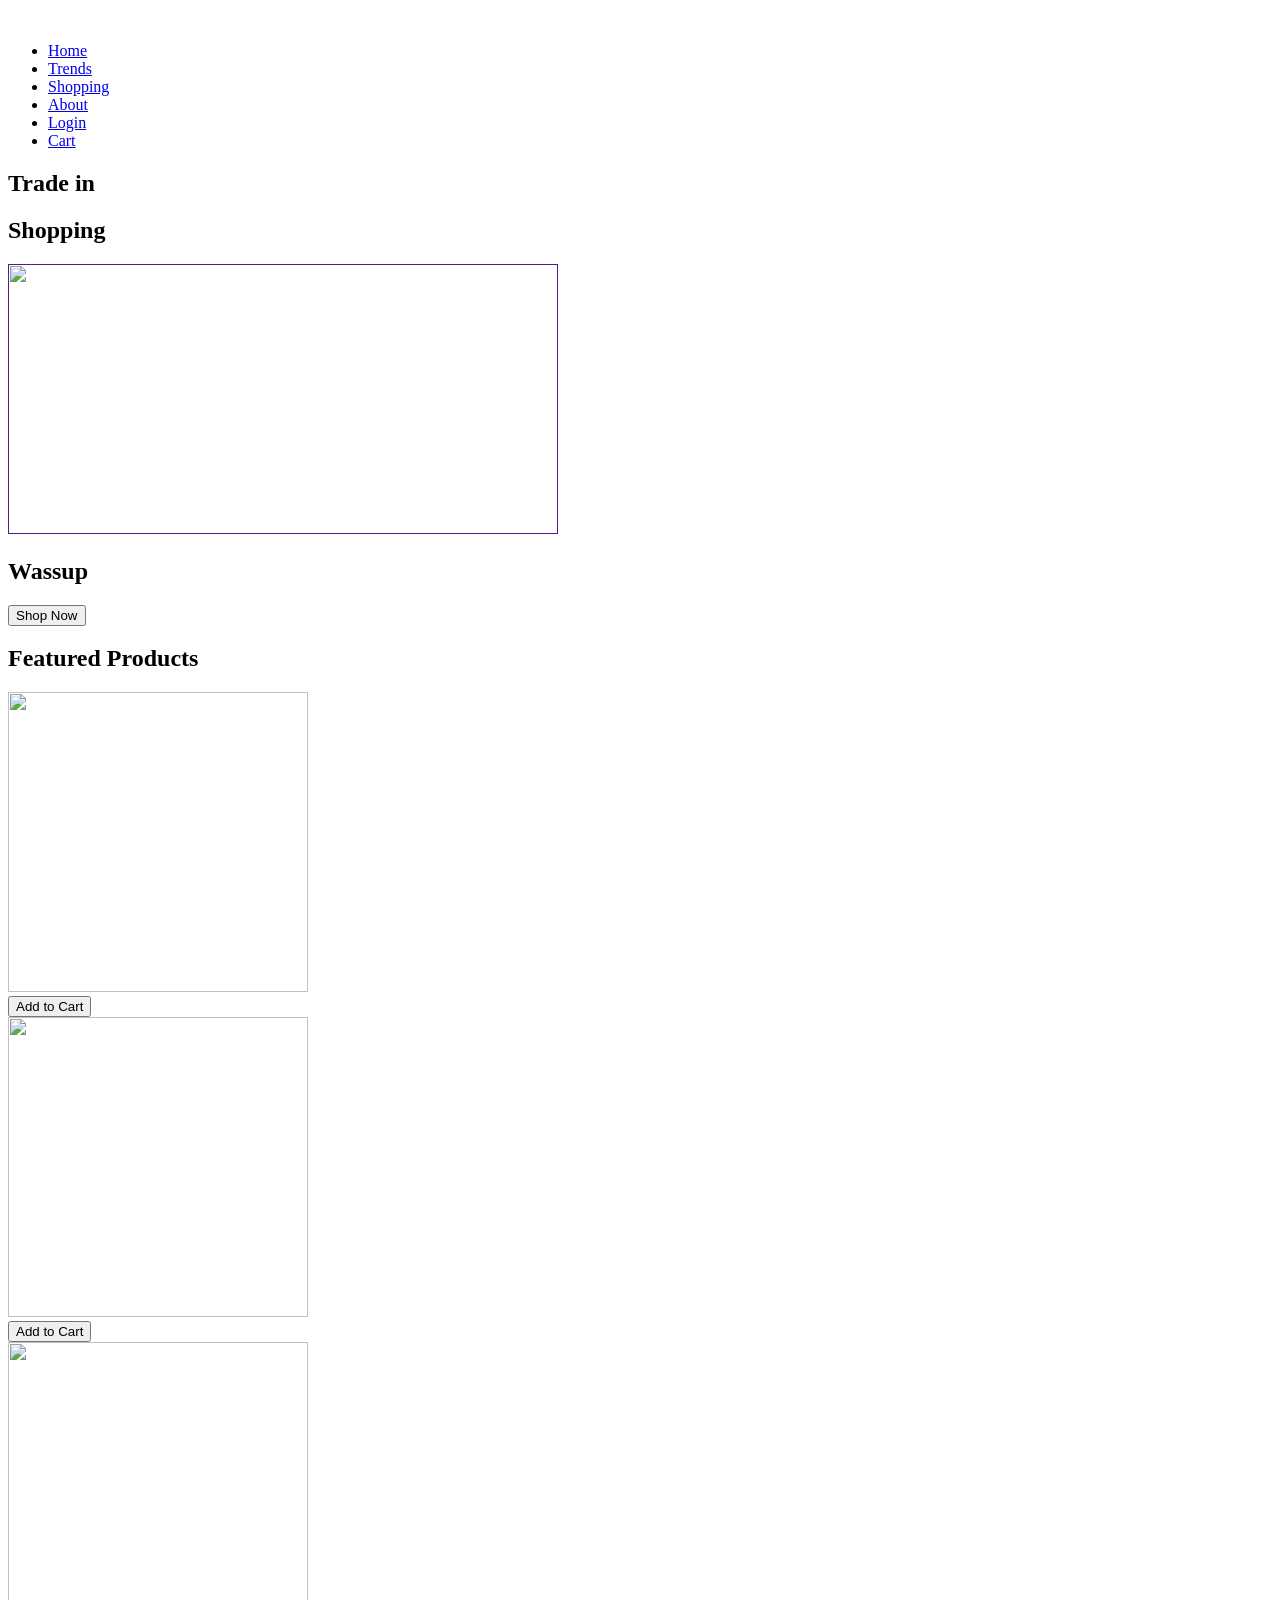
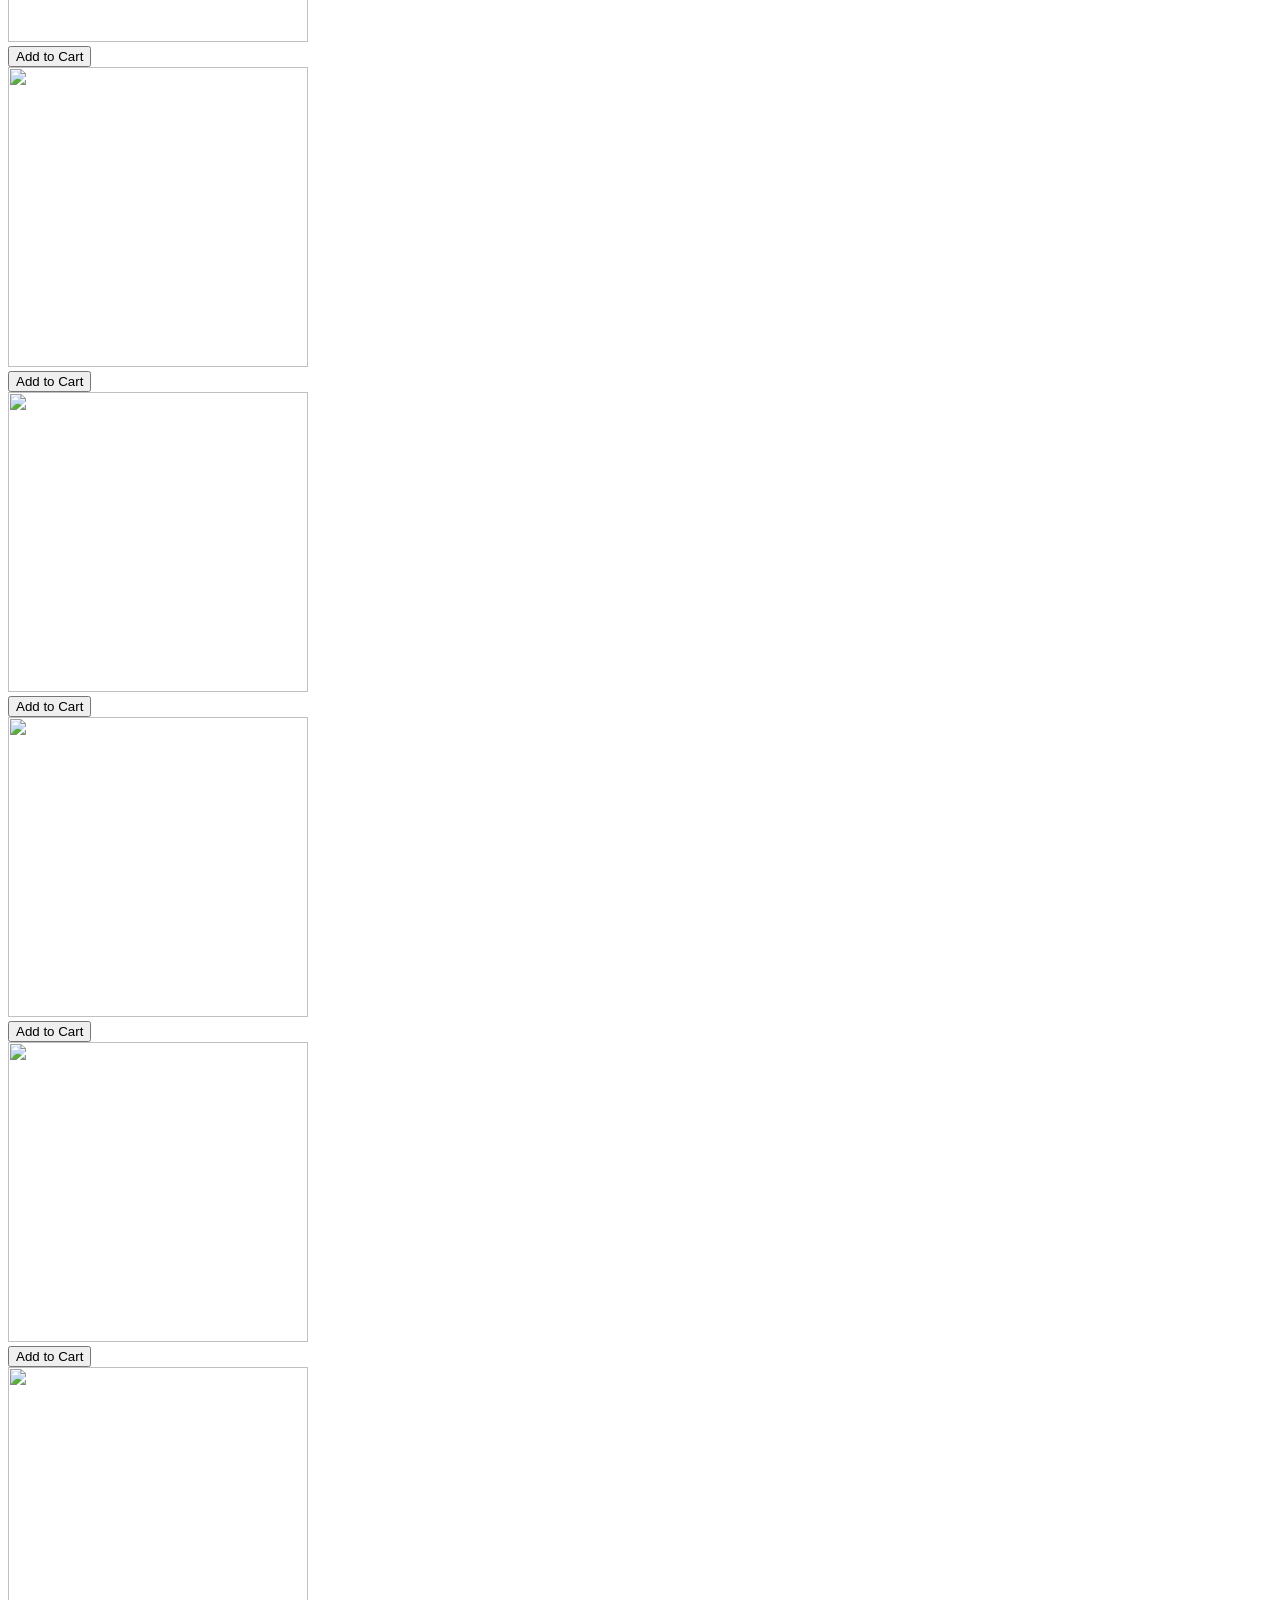
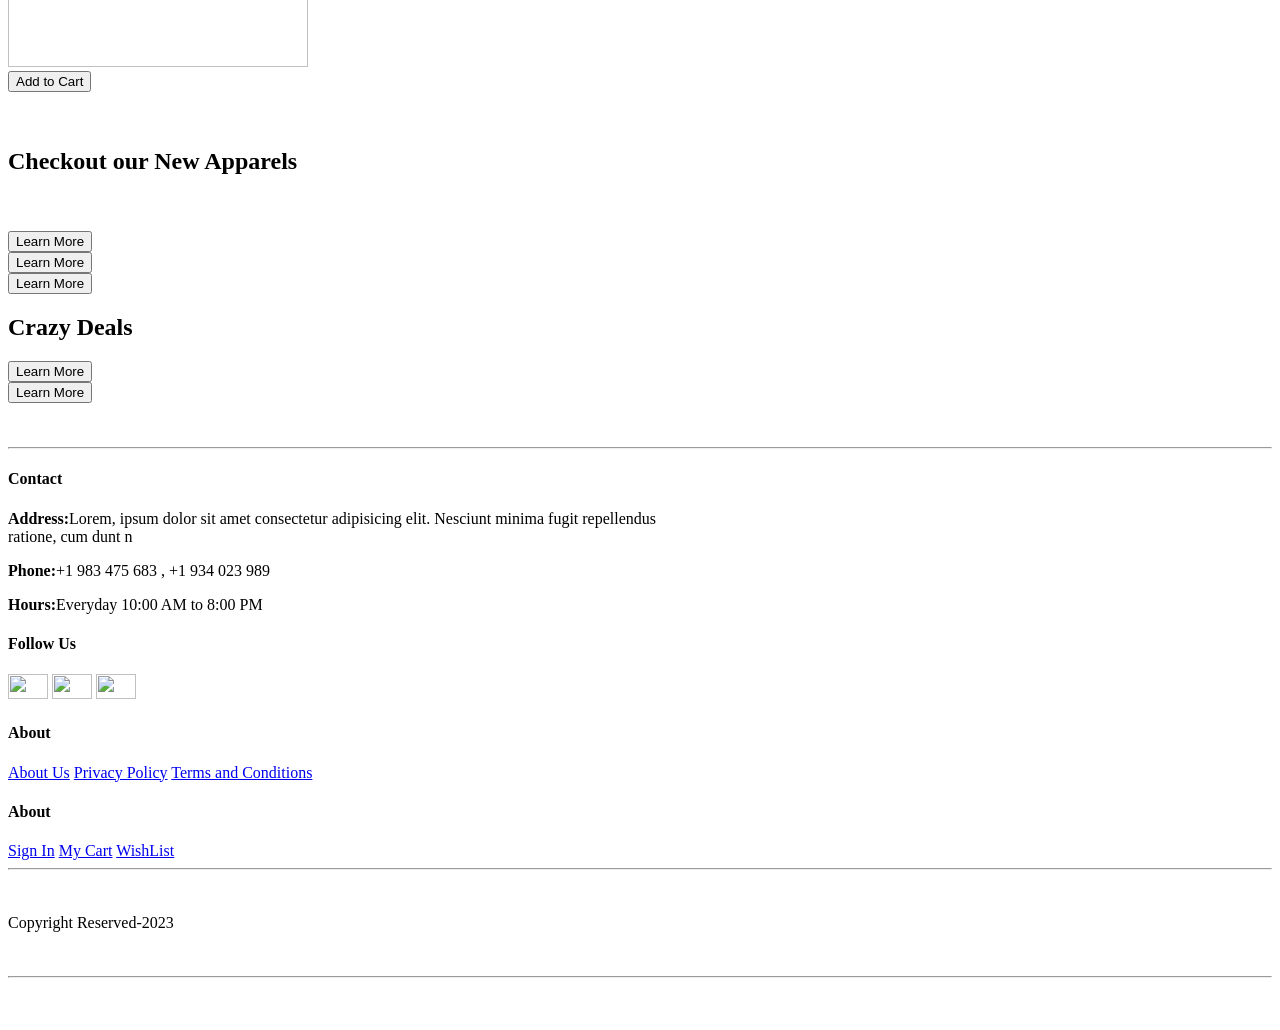
==== index.html @ 3c9bfc39 "Add initial HTML" ====
<!DOCTYPE html>
<html lang="en">

<head>
    <meta charset="UTF-8">
    <meta name="viewport" content="width=device-width, initial-scale=1.0">
    <link rel="stylesheet" href="styles.css">
    <link rel="stylesheet" href="path/to/font-awesome/css/font-awesome.min.css">
    <link rel="icon" href="https://tse3.mm.bing.net/th?id=OIP.oDAC1vyKpkn8G0yEXUNB7QHaFb&pid=Api&P=0&h=180"">
    <title>Online Shopping Website</title>
</head>

<body>
    <script src="script.js"></script>
    <section id=" header">
    <div id="logo">
        <img src="https://tse3.mm.bing.net/th?id=OIP.oDAC1vyKpkn8G0yEXUNB7QHaFb&pid=Api&P=0&h=180" alt="">
    </div>
    <div>
        <ul id="navbar">
            <li><a class="active" href="home.html">Home</a></li>
            <li><a href="trends.html">Trends</a></li>
            <li><a href="shop.html">Shopping</a></li>
            <li><a href="about.html">About</a></li>
            <li><a href="login.html">Login</a></li>
            <li><a href="cart.html">Cart</a></li>
        </ul>
    </div>
    </section>

    <section id="hero">

        <h2>Trade in</h2>
        <h2>Shopping</h2>
        <a href="" id="bg"><img
            src="https://64.media.tumblr.com/c38b79fe0cf64b6c2141aebe575934eb/f1b35478dc1da282-bf/s1280x1920/9cd0c2360691bd19cf572b2bcc9563d3f04b5326.jpg"
            height="270px" width="550px" alt=""></a>
        <h1>Wassup</h1>
        <button>Shop Now</button>
    </section>

    <section id="bgimg1">
        <section id="product1" class="sectionp1">
            <h2>Featured Products</h2>
            <div id="pro-container">
                <div id="pro">
                    <img src="https://i.pinimg.com/originals/c0/63/d0/c063d06cbe5c10d9278ab606e911179d.jpg"
                        height="300px" width="300px">
                    <div id="des">
                        <button onclick="addToCart('T-Shirt Red', 15)">Add to Cart</button>
                    </div>
                </div>
                <!-- Write your comments here 
                <span>adidas</span>
                    <h5>Best T-Shirt</h5>
                    <span id="tp">$15</span><br>
                    <button>Add to Cart</button>

                    #feature {
    display: flex;
    align-items: center;
    justify-content: space-between;
    flex-wrap: wrap;
}

#feature .fe-box {
    width: 100px;
    text-align: center;
    padding: 15px 25px;
    padding-right: 190px;
}

                     <section id="feature" class="sectionp1">
        <div class="fe-box">
            <img src="https://wallpapercave.com/wp/wp2599594.jpg" alt="">
            <h4>Free Shippping</h4>
        </div>
        <div class="fe-box">
            <img src="https://blog.shift4shop.com/hubfs/iStock-1051616786.jpg" alt="">
            <h4>Free Shippping</h4>
        </div>
        <div class="fe-box">
            <img src="https://www.solutions4ecommerce.com/wp-content/uploads/2018/01/ECommerce_Illustration_.png"
                alt="">
            <h4>Free Shippping</h4>
        </div>
        <div class="fe-box">
            <img src="https://www.irpcommerce.com/IRPStrategyCenter/Interface/DisplayImages/1000/ecomManager.jpg"
                alt="">
            <h4>Free Shippping</h4>
        </div>
        <div class="fe-box">
            <img src="https://www.sme-news.co.uk/wp-content/uploads/2021/05/ecommerce-growth.jpg" alt="">
            <h4>Free Shippping</h4>
        </div>
    </section>
            -->
                <div id="pro">
                    <img src="https://i.pinimg.com/originals/3a/59/fa/3a59fa65bb117eb52df75a4fb9c44538.jpg"
                        height="300px" width="300px">
                    <div id="des">
                        <button onclick="addToCart('T-Shirt Red', 15)">Add to Cart</button>
                    </div>
                </div>
                <div id="pro">
                    <img src="https://i.pinimg.com/originals/7d/9c/40/7d9c4058d355c3094b4240a46308a14c.jpg"
                        height="300px" width="300px">
                    <div id="des">
                        <button onclick="addToCart('T-Shirt Red', 15)">Add to Cart</button>

                    </div>
                </div>
                <div id="pro">
                    <img src="https://i.pinimg.com/originals/04/d1/96/04d196d43a5794e8c400dc9dc97fbcd8.jpg"
                        height="300px" width="300px">
                    <div id="des">
                        <button onclick="addToCart('T-Shirt Red', 15)">Add to Cart</button>

                    </div>
                </div>
                <div id="pro">
                    <img src="https://i.pinimg.com/originals/7a/a7/b1/7aa7b117b6ca99a1a7354d9f5f7f4fa2.jpg"
                        height="300px" width="300px">
                    <div id="des">
                        <button onclick="addToCart('T-Shirt Red', 15)">Add to Cart</button>

                    </div>
                </div>
                <div id="pro">
                    <img src="https://i.pinimg.com/originals/19/0d/a8/190da82dd5dbb39970394abfadc1e478.jpg"
                        height="300px" width="300px">
                    <div id="des">
                        <button onclick="addToCart('T-Shirt Red', 15)">Add to Cart</button>

                    </div>
                </div>
                <div id="pro">
                    <img src="https://i.pinimg.com/originals/20/19/1c/20191c38d52708734ccf5585fc9c7458.jpg"
                        height="300px" width="300px">
                    <div id="des">
                        <button onclick="addToCart('T-Shirt Red', 15)">Add to Cart</button>

                    </div>
                </div>
                <div id="pro">
                    <img src="https://i.pinimg.com/originals/3c/e4/4d/3ce44d629e515d7d93e29a1b71c99b26.jpg"
                        height="300px" width="300px">
                    <div id="des">
                        <button onclick="addToCart('T-Shirt Red', 15)">Add to Cart</button>

                    </div>
                </div>
            </div>
        </section><br>

    </section>
    </section><br>

    <section id="news">
        <h2>Checkout our New Apparels</h2>
    </section>

    </section id="bgimg2"><br><br>
    <section id="banner" class="sectionp1">
        <div id="banner-box1">
            <button>Learn More</button>
        </div>
        <div id="banner-box2">
            <button>Learn More</button>
        </div>
        <div id="banner-boxx3">
            <button>Learn More</button>
        </div>
        <div id="banner-boxx4">
            <h2>Crazy Deals</h2>
            <button>Learn More</button>
        </div>
        <div id="banner-boxx5">
            <button>Learn More</button>
        </div>
    </section><br><br>
    <hr>



    <footer class="sectionp1">
        <div id="col">

            <h4>Contact</h4>
            <p><strong>Address:</strong>Lorem, ipsum dolor sit amet consectetur adipisicing elit. Nesciunt minima
                fugit repellendus <br> ratione, cum dunt n</p>
            <p><strong>Phone:</strong>+1 983 475 683 , +1 934 023 989</p>
            <p><strong>Hours:</strong>Everyday 10:00 AM to 8:00 PM</p>
            <h4>Follow Us</h4>
            <a id="a" href="https://twitter.com"><img
                    src="https://img.android.com.pl/images/user-images/2017/09/twitter_logo_640.0.jpg" height="25px"
                    width="40px" alt=""></a>
            <a id="a" href="http://instagram.com"><img
                    src="http://www.thetechherald.com/wp-content/uploads/2016/06/instagram-logo.jpg" height="25px"
                    width="40px" alt=""></a>
            <a id="a" href="http://reddit.com"><img
                    src="https://logosmarcas.net/wp-content/uploads/2020/11/Reddit-Emblema.png" height="25px"
                    width="40px"></a>
        </div>
        <div id="col">
            <h4>About</h4>
            <a href="#">About Us</a>
            <a href="#">Privacy Policy</a>
            <a href="#">Terms and Conditions</a>
        </div>
        <div id="col">
            <h4>About</h4>
            <a href="#">Sign In</a>
            <a href="#">My Cart</a>
            <a href="#">WishList</a>
        </div>
    </footer>
    <hr><br><br>
    <div id="copy">
        Copyright Reserved-2023
    </div><br><br>
    <hr><br><br>

    </body>

</html>
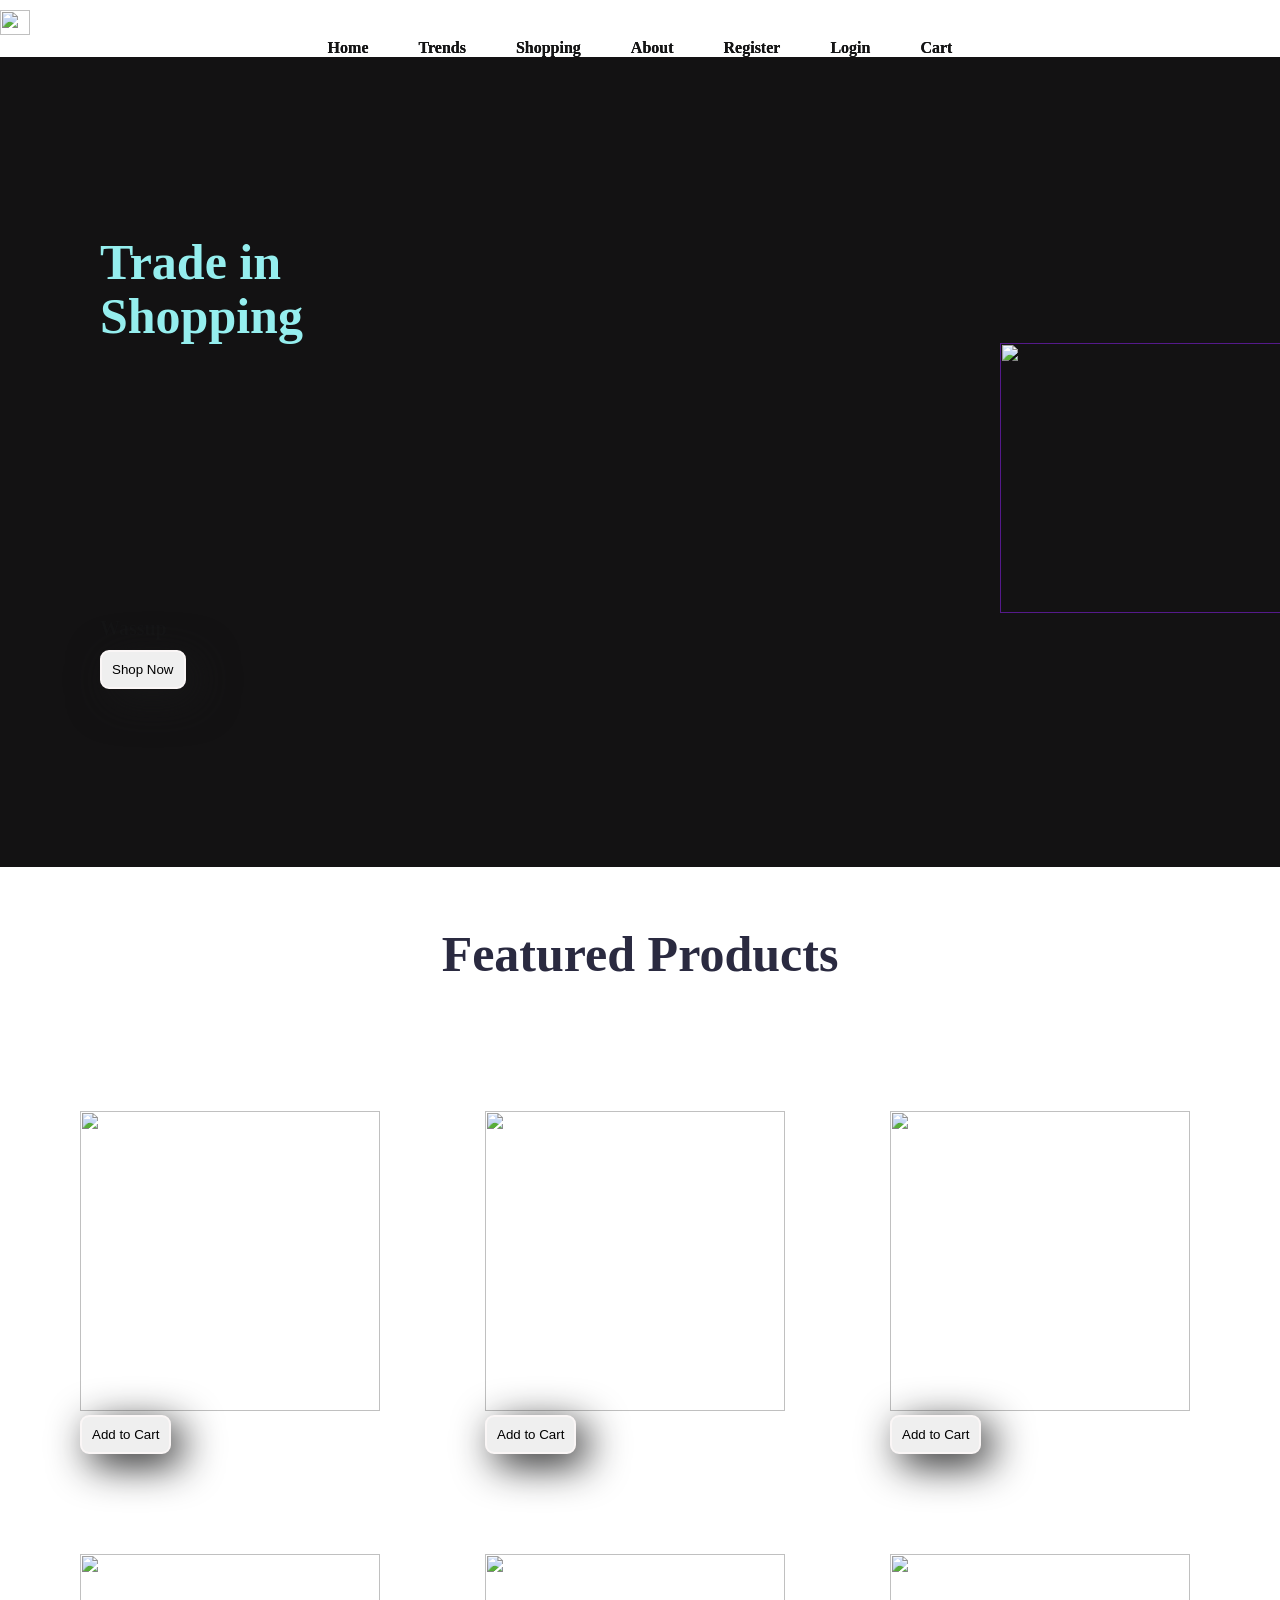
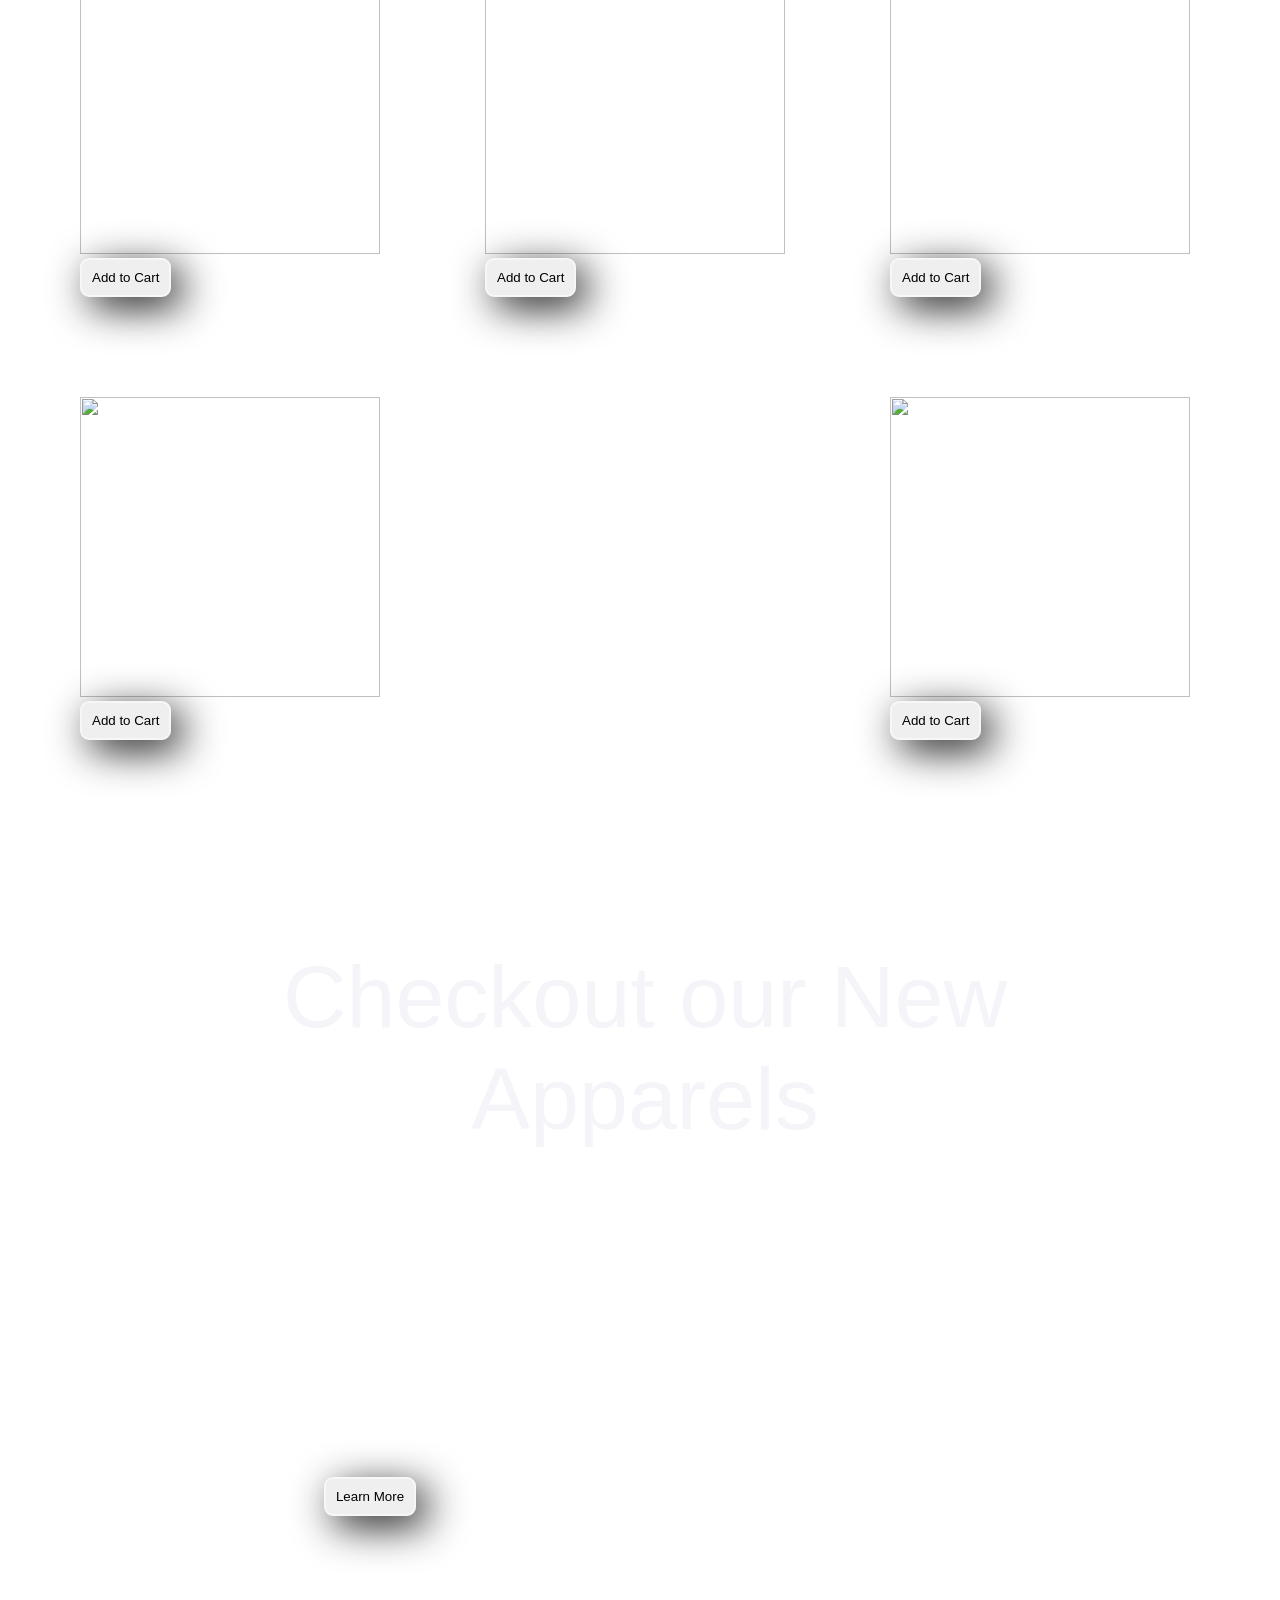
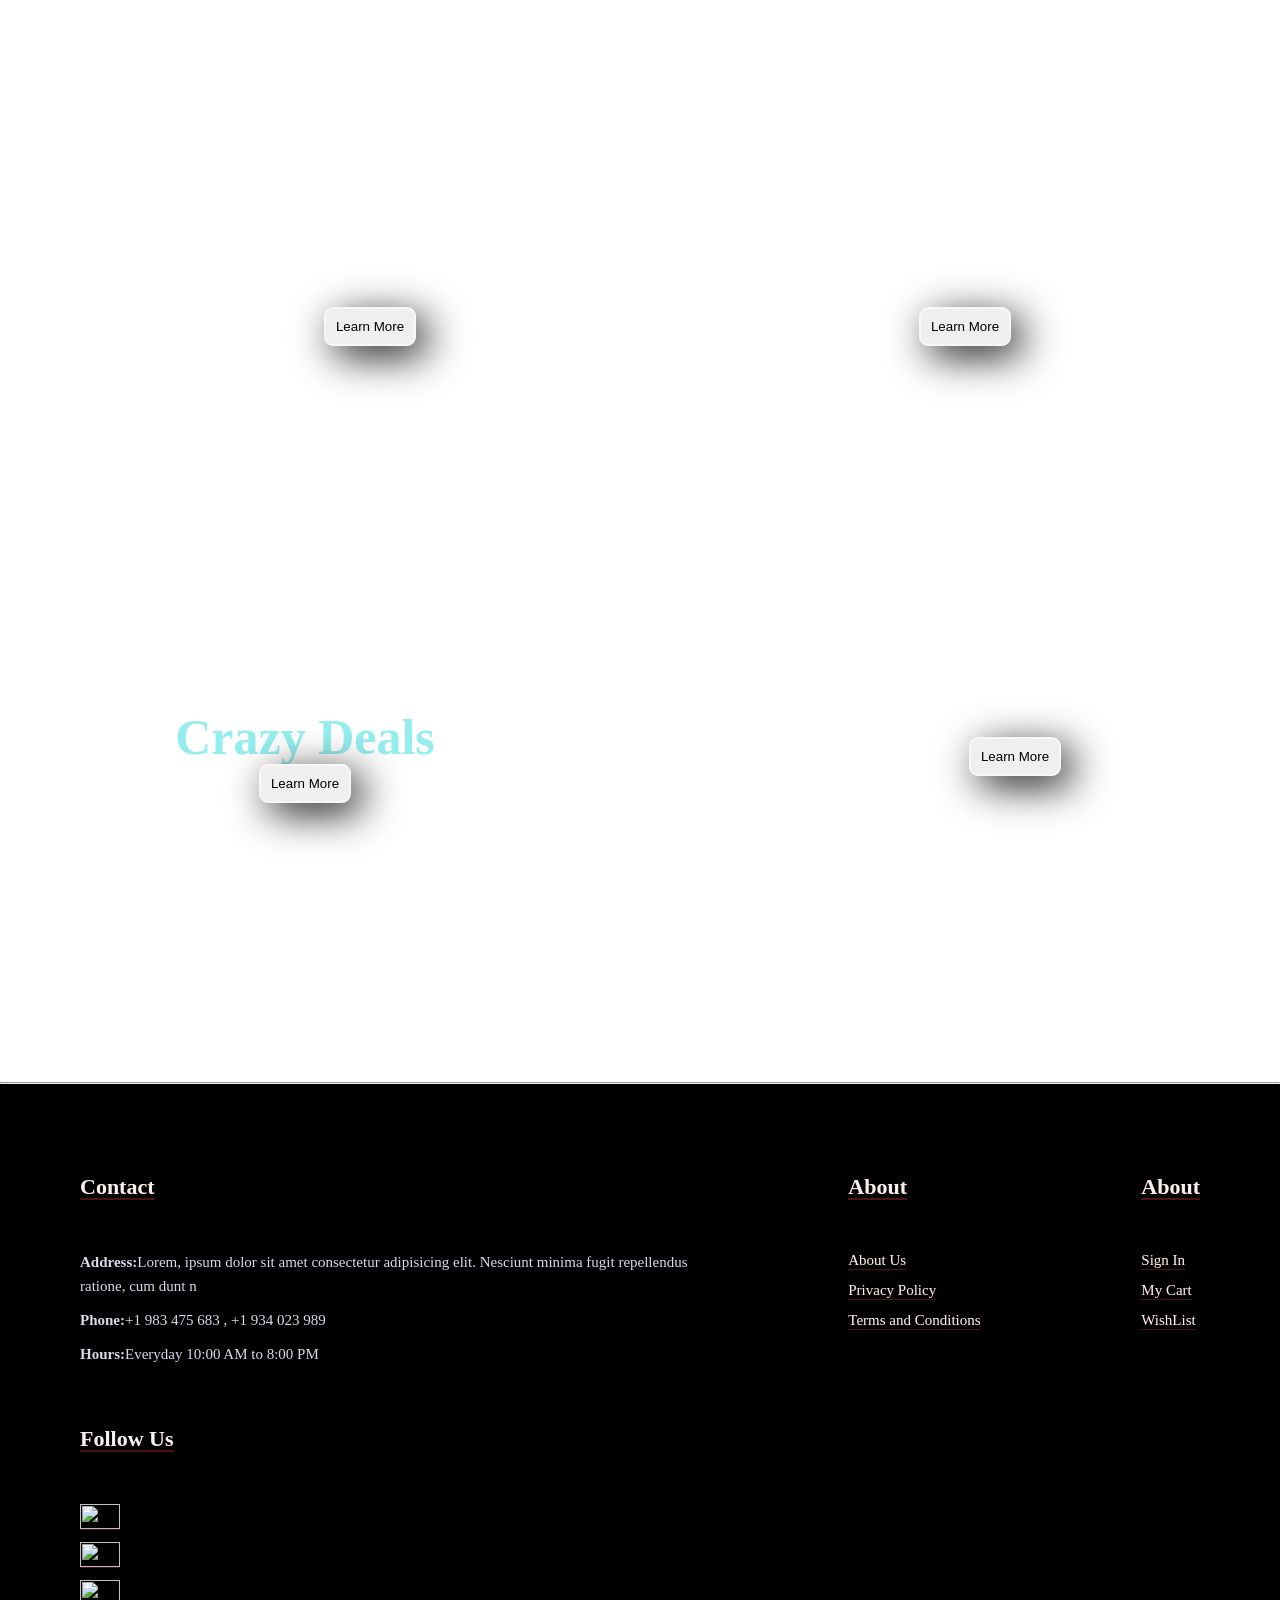
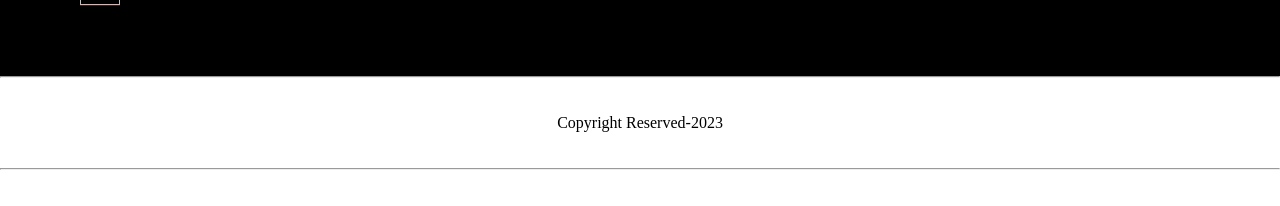
==== commit 6d75b42e: "Update links" ====
--- a/index.html
+++ b/index.html
@@ -4,14 +4,14 @@
 <head>
     <meta charset="UTF-8">
     <meta name="viewport" content="width=device-width, initial-scale=1.0">
-    <link rel="stylesheet" href="styles.css">
+    <link rel="stylesheet" href="shopsite/styles.css">
     <link rel="stylesheet" href="path/to/font-awesome/css/font-awesome.min.css">
     <link rel="icon" href="https://tse3.mm.bing.net/th?id=OIP.oDAC1vyKpkn8G0yEXUNB7QHaFb&pid=Api&P=0&h=180"">
     <title>Online Shopping Website</title>
 </head>
 
 <body>
-    <script src="script.js"></script>
+    <script src="shopsite/script.js"></script>
     <section id=" header">
     <div id="logo">
         <img src="https://tse3.mm.bing.net/th?id=OIP.oDAC1vyKpkn8G0yEXUNB7QHaFb&pid=Api&P=0&h=180" alt="">
@@ -20,10 +20,11 @@
         <ul id="navbar">
             <li><a class="active" href="home.html">Home</a></li>
             <li><a href="trends.html">Trends</a></li>
-            <li><a href="shop.html">Shopping</a></li>
+            <li><a href="shopsite/shop.html">Shopping</a></li>
             <li><a href="about.html">About</a></li>
-            <li><a href="login.html">Login</a></li>
-            <li><a href="cart.html">Cart</a></li>
+            <li><a href="shopsite/register.html">Register</a></li>
+            <li><a href="shopsite/login.html">Login</a></li>
+            <li><a href="shopsite/cart.html">Cart</a></li>
         </ul>
     </div>
     </section>
--- a/shopsite/styles.css
+++ b/shopsite/styles.css
@@ -0,0 +1,486 @@
+* {
+    margin: 0;
+    padding: 0;
+    box-sizing: border-box;
+}
+
+body {
+    width: 100%;
+}
+
+#bgimg1 {
+    background-image: url();
+}
+
+#bgimg2 {
+    background-image: url(https://thumbs.dreamstime.com/b/interior-modern-building-blurred-shopping-mall-background-commercial-business-center-look-bright-atrium-glass-metal-88837549.jpg);
+
+}
+
+#header {
+    background-image: url(https//cdn.dribbble.com/users/1162077/screenshots/4840870/e-commerce-pattern.gif);
+    display: flex;
+    align-items: center;
+    justify-content: space-between;
+    padding: 15px 75px;
+    box-shadow: 15px 15px 15px rgba(226, 127, 127, 0.06);
+    box-shadow: 10px;
+    border: #000;
+}
+
+#navbar {
+    display: flex;
+    align-items: center;
+    justify-content: center;
+    list-style: none;
+    position: sticky;
+}
+
+#logo img {
+    height: 25px;
+    width: 30px;
+    cursor: pointer;
+    margin-top: 10px;
+}
+
+#navbar li {
+    list-style: none;
+    padding: 0 25px;
+    font-size: 15px;
+}
+
+#navbar li a {
+    text-decoration: none;
+    font-size: 16px;
+    font-weight: 600;
+    color: rgb(240, 232, 232);
+}
+
+footer a,
+footer h4,
+#navbar li a {
+    color: #131213;
+    --b: 0.1em;
+    --c: #4d1313;
+    color: #151516;
+    padding-block: var(--b);
+    background:
+        linear-gradient(var(--c) 50%, #000 0) 0% calc(100% - var(--_p, 0%))/100% 200%,
+        linear-gradient(var(--c) 0 0) 0% var(--_p, 0%)/var(--_p, 0%) var(--b) no-repeat;
+    -webkit-background-clip: text, padding-box;
+    background-clip: text, padding-box;
+    transition: .3s var(--_s, 0s) linear, background-size .3s calc(.3s - var(--_s, 0s));
+}
+
+footer a,
+footer h4,
+#navbar li a:hover {
+    --_p: 100%;
+    --_s: .3s;
+}
+
+h2 {
+    font-size: 50px;
+    line-height: 54px;
+    color: rgb(149, 238, 238);
+}
+
+h4 {
+    font-size: 25px;
+    color: rgb(222, 92, 92);
+    display: flex;
+    text-align: center;
+    justify-content: center;
+    padding-left: 75px;
+}
+
+h1 {
+    font-size: 170px;
+    font-weight: 600;
+    color: rgb(235, 243, 243);
+}
+
+#hero {
+    background-image: url(https//cdn.dribbble.com/users/1162077/screenshots/4840870/e-commerce-pattern.gif);
+    height: 90vh;
+    width: 100%;
+    background-color: #131213;
+    background-position: top 25% right 0;
+    background-size: cover;
+    display: flex;
+    padding: 0 80px;
+    align-items: start;
+    justify-content: center;
+    flex-direction: column;
+    padding: 100px;
+    margin-right: 700;
+}
+
+#hero a{
+    margin-left: 100vh;
+}
+
+button {
+    padding: 0 30p;
+    border-radius: 15px;
+    padding: 10px 10px;
+    border: 2px solid rgb(250, 246, 246);
+    border-radius: 9px;
+    box-shadow: 10px 10px 40px rgb(23, 23, 24);
+}
+
+button:hover {
+    background-color: rgb(16, 16, 17);
+    color: blue;
+    cursor: pointer;
+    border: 2px solid rgb(244, 243, 243);
+    border-radius: 15px;
+    box-shadow: 10px 10px 40px rgb(23, 23, 24);
+}
+
+.sectionp1 {
+    padding: 40px 80px;
+}
+
+#feature .fe-box:hover {
+    background-image: linear-gradient(#363646);
+    color: #d9d9eb;
+    cursor: pointer;
+}
+
+#feature img {
+    height: 120px;
+    width: 190px;
+}
+
+#product1 h2 {
+    text-align: center;
+    padding: 20px;
+    margin-bottom: 100px;
+    color: #2a2a40;
+}
+
+#pro {
+    width: 20px;
+    min-width: 310px;
+    padding-bottom: 10px;
+    padding-top: 10px;
+    border-radius: 1px;
+    cursor: pointer;
+    margin-bottom: 80px;
+}
+
+#pro:hover {
+    transition: all 0.5s ease;
+    transform: scale(1.1);
+    z-index: 1;
+    position: relative;
+    box-shadow: none;
+}
+
+#pro-container {
+    display: flex;
+    align-items: center;
+    justify-content: space-between;
+    flex-wrap: wrap;
+}
+
+#haha{
+    display: flex;
+    align-items: center;
+    justify-content: space-between;
+    flex-wrap: wrap;
+}
+
+#news h2 {
+    background-image: url(https://i.pinimg.com/originals/fc/65/27/fc65273a2e94d1f4d0abf34b4db0cc84.jpg);
+    text-align: center;
+    padding: 40px;
+    margin-bottom:50px;
+    margin-left: 70px;
+    margin-right: 60px;
+    color: #f4f4f9;
+    background-position: center;
+    background-size: cover;
+    cursor: pointer;
+    font: 5.5em sans-serif;
+} 
+
+#news h2:hover{
+    transition: all 0.5s ease;
+    transform: scale(1.1);
+    z-index: 1;
+    position: relative;
+    box-shadow: none;
+}
+
+#banner #banner-box1 {
+    background-image: url(https://i.pinimg.com/originals/17/56/50/1756504b8229cb1689cb508bcf5c289b.jpg);
+    display: flex;
+    align-items: center;
+    justify-content: center;
+    flex-direction: column;
+    background-position: center;
+    background-size: cover;
+    height: 40vh;
+    width: 580px;
+    margin-bottom: 70px;
+    cursor: pointer;
+}
+
+#banner #banner-box2 {
+    background-image: url(https://tse2.mm.bing.net/th?id=OIP.5HsClQJYeQskCNFi9TSlCwHaD5&pid=Api&P=0&h=180);
+    display: flex;
+    align-items: center;
+    justify-content: center;
+    flex-direction: column;
+    background-position: center;
+    background-size: cover;
+    height: 40vh;
+    width: 580px;
+    margin-bottom: 70px;
+    cursor: pointer;
+}
+
+#banner #banner-boxx3 {
+    background-image: url(https://tse4.mm.bing.net/th?id=OIP.Id52Ek21rs4ZrXyS0rJOMQHaEX&pid=Api&P=0&h=180);
+    display: flex;
+    cursor: pointer;
+    align-items: center;
+    justify-content: center;
+    flex-direction: column;
+    background-position: center;
+    background-size: cover;
+    height: 40vh;
+    width: 450px;
+    margin-right: 10px;
+    margin-bottom: 70px;
+}
+
+#banner #banner-boxx4 {
+    background-image: url(https://png.pngtree.com/thumb_back/fh260/back_our/20190620/ourmid/pngtree-taobao-e-commerce-poster-clothing-banner-background-image_142667.jpg);
+    display: flex;
+    align-items: center;
+    justify-content: center;
+    flex-direction: column;
+    background-position: center;
+    background-size: cover;
+    height: 40vh;
+    cursor: pointer;
+    width: 450px;
+    margin-right: 10px;
+    margin-bottom: 70px;
+}
+
+#banner #banner-boxx5 {
+    background-image: url(https://www.kindpng.com/picc/m/324-3240934_transparent-aesthetic-clothing-png-png-download.png);
+    display: flex;
+    align-items: center;
+    justify-content: center;
+    flex-direction: column;
+    background-position: center;
+    background-size: cover;
+    height: 40vh;
+    width: 350px;
+    cursor: pointer;
+    margin-right: 10px;
+    margin-bottom: 70px;
+}
+
+#banner {
+    display: flex;
+    justify-content: space-between;
+    flex-wrap: wrap;
+}
+
+#banner-box1:hover {
+    transition: all 0.5s ease;
+    transform: scale(1.1);
+    z-index: 1;
+    position: relative;
+    box-shadow: none;
+}
+
+#banner-box2:hover {
+    transition: all 0.5s ease;
+    transform: scale(1.1);
+    z-index: 1;
+    position: relative;
+    box-shadow: none;
+}
+
+#banner-boxx3:hover {
+    transition: all 0.5s ease;
+    transform: scale(1.1);
+    z-index: 1;
+    position: relative;
+    box-shadow: none;
+}
+
+#banner-boxx4:hover {
+    transition: all 0.5s ease;
+    transform: scale(1.1);
+    z-index: 1;
+    position: relative;
+    box-shadow: none;
+}
+
+#banner-boxx5:hover {
+    transition: all 0.5s ease;
+    transform: scale(1.1);
+    z-index: 1;
+    position: relative;
+    box-shadow: none;
+}
+
+footer {
+    display: flex;
+    justify-content: space-between;
+    flex-wrap: wrap;
+    color: #000;
+    background-color: #000;
+}
+
+footer #col {
+    display: flex;
+    flex-direction: column;
+    margin-bottom: 20px;
+    align-items: flex-start;
+}
+
+#a {
+    display: flex;
+}
+
+footer h4 {
+    color: rgb(246, 241, 241);
+    font-size: 22px;
+    padding: 0px;
+    margin-bottom: 50px;
+    margin-top: 50px;
+}
+
+footer p {
+    font-size: 15px;
+    margin-bottom: 10px;
+    color: #d9d9eb;
+}
+
+footer a {
+    font-size: 15px;
+    margin-bottom: 10px;
+    text-decoration: none;
+    color: rgb(244, 240, 240);
+}
+
+footer a:hover {
+    --_p: 100%;
+    --_s: .3s;
+    color: blue;
+    transition: all 0.5s ease;
+    transform: scale(1.1);
+    z-index: 1;
+    position: relative;
+    box-shadow: none;
+}
+
+#copy {
+    display: flex;
+    justify-content: center;
+}
+
+
+details
+
+
+
+body {
+    font-family: sans-serif;
+    color: #333;
+    background-color: #eee;
+  }
+  
+  .container {
+    max-width: 1000px;
+    margin: 0 auto;
+    padding: 20px;
+  }
+  
+  .product-wrapper {
+    display: flex;
+    flex-direction: row;
+  }
+  
+  .product-image {
+    flex: 1;
+    margin-right: 30px;
+    text-align: center;
+    width: 60vh;
+    height: 70vh;
+  }
+  
+  
+  .product-details {
+    flex: 2;
+    padding: 20px;
+    border-radius: 5px;
+    background-color: #fff;
+  }
+  
+  h1 {
+    font-size: 20px;
+    margin-bottom: 10px;
+    color: #151516;
+  }
+  
+  p {
+    line-height: 1.6;
+    margin-bottom: 20px;
+  }
+  
+  .price-rating {
+    display: flex;
+    align-items: center;
+    margin-bottom: 15px;
+  }
+  
+  .price {
+    font-weight: bold;
+  }
+  
+  .rating {
+    margin-left: 10px;
+    color: #61f70a;
+  }
+  
+  .sizes {
+    margin-bottom: 20px;
+  }
+  
+  .sizes h3 {
+    margin-bottom: 5px;
+  }
+  
+  .sizes ul {
+    list-style: none;
+    padding: 0;
+    margin: 0;
+  }
+  
+  .sizes li {
+    display:none
+  }
+
+  #h3{
+    text-align: center;
+    font-size: 5vh;
+  }
+
+  .add-to-cart{
+    width: 50%;
+    height: 40px;
+    background-color: #fbf8f8;
+    border: none;
+    cursor: pointer;
+    outline: none;
+  }
